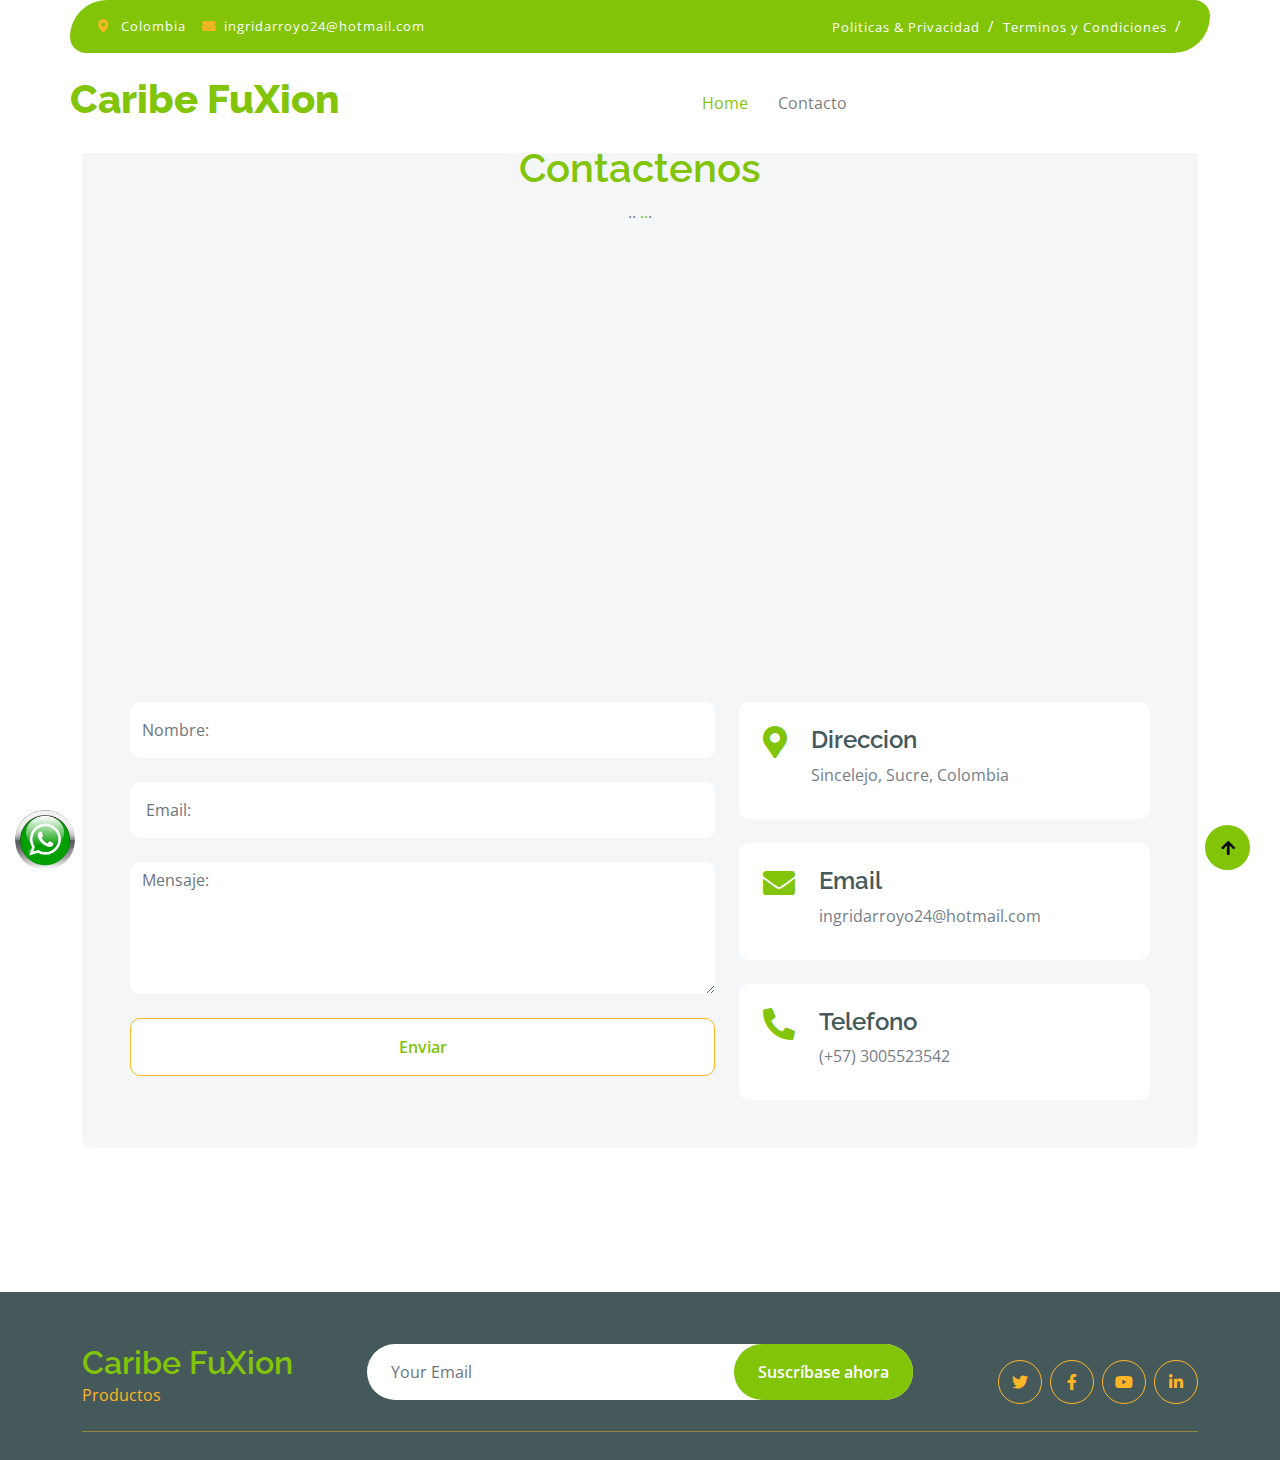
==== contacto.html @ 9bdd5ade "Add files via upload" ====
<!DOCTYPE html>
<html lang="es">

<head>
    <!-- Meta Etiquetas tittle Start -->
    <meta charset="utf-8">
    <title>Caribe FuXion | Como Mejorar tu vida</title>
    <!-- Meta Etiquetas tittle End -->

    <!-- Meta Etiquetas Start -->
    <meta name="viewport" content="width=device-width, initial-scale=1.0">
    <meta name="format-detection" content="telephone=no">
    <meta
        content="vida,salud,juventud,energia,deporte,dinero rapido,trabajo en equipo,viajes,mejoramos tu vida,productos natural,
        frutas,patentes,salud verdadera,oportunidad,bienestar,compañia,fundación,ciencia natural,Productos Clave,Sistema para Fortalecer el Sistema Inmunológico,Productos Clave,
        Sistema Fuxion para Fortalecer el Sistema Inmunológico,Sistema Fuxion para Bajar de Peso y Reducir Medidas,Sistema Fuxion Antiedad,Sistema Fuxion para Incrementar el Vigor 
        Mental,Sistema Fuxion de Rendimiento Deportivo e Incremento Muscular,Sistema Fuxion para la Mujer,Sistema Fuxion Kids"
        name="keywords">
    <meta
        content="Somos una empresa dedicada a la comercializacion de alimentos nutraceuticos que utiliza los ultimos avances de biotecnologia ¡Mejorar tu vida!"
        name="description">
    <!-- Meta Etiquetas End -->

    <!-- Meta Etiquetas SEO start -->
    <meta name="twitter:card" content="summary">
    <meta name="twitter:site" content="@Caribe FuXion">
    <meta name="twitter:title" content="Caribe FuXion">
    <meta name="twitter:description"
        content="Somos una empresa dedicada a la comercializacion de alimentos nutraceuticos que utiliza los ultimos avances de biotecnologia ¡Mejorar tu vida!">
    <meta name="robots" content="index, follow">
    <meta name="Audience" content="All">

    <meta property="og:site_name" content="Caribe FuXion">
    <meta property="og:type" content="website">
    <meta property="og:title" content="Caribe FuXion">
    <meta property="og:locale" content="es_LA">
    <meta property="og:title" content="Caribe FuXion">
    <meta property="og:description"
        content="venta de alimentos funcionales únicos que ayudan a alcanzar el máximo potencial de salud en el organismo | Fuxion">
    <meta property="og:url" content="https://Caribefuxion.com/">
    <!-- Meta Etiquetas SEO End -->

    <!-- Google Web Fonts -->
    <link rel="preconnect" href="https://fonts.googleapis.com">
    <link rel="preconnect" href="https://fonts.gstatic.com" crossorigin>
    <link
        href="https://fonts.googleapis.com/css2?family=Open+Sans:wght@400;600&family=Raleway:wght@600;800&display=swap"
        rel="stylesheet">

    <!-- Icon Font Stylesheet -->
    <link rel="stylesheet" href="https://use.fontawesome.com/releases/v5.15.4/css/all.css" />
    <link href="https://cdn.jsdelivr.net/npm/bootstrap-icons@1.4.1/font/bootstrap-icons.css" rel="stylesheet">

    <!-- Libraries Stylesheet -->
    <link href="lib/lightbox/css/lightbox.min.css" rel="stylesheet">
    <link href="lib/owlcarousel/assets/owl.carousel.min.css" rel="stylesheet">

    <!-- Customized Bootstrap Stylesheet -->
    <link href="css/bootstrap.min.css" rel="stylesheet">

    <!-- Template Stylesheet -->
    <link href="css/style.css" rel="stylesheet">

    <!-- Apple Touc Icon -->
    <link rel="icon" href="img/favicon.ico.ico">
    <!-- Apple Touc Icon -->

    <!-- Canonical start -->
    <link rel="canonical" href="https://caribefuxion/" />
    <!-- Canonical end -->
</head>

<body>

    <!-- Spinner Start -->
    <div id="spinner"
        class="show w-100 vh-100 bg-white position-fixed translate-middle top-50 start-50  d-flex align-items-center justify-content-center">
        <div class="spinner-grow text-primary" role="status"></div>
    </div>
    <!-- Spinner End -->


    <!-- Navbar start -->
    <div class="container-fluid fixed-top">
        <div class="container topbar bg-primary d-none d-lg-block">
            <div class="d-flex justify-content-between">
                <div class="top-info ps-2">
                    <small class="me-3"><i class="fas fa-map-marker-alt me-2 text-secondary"></i> <a href="#"
                            class="text-white">Colombia</a></small>
                    <small class="me-3"><i class="fas fa-envelope me-2 text-secondary"></i><a href="#"
                            class="text-white">ingridarroyo24@hotmail.com</a></small>
                </div>
                <div class="top-link pe-2">
                    <a href="#" class="text-white"><small class="text-white mx-2">Politicas & Privacidad</small>/</a>
                    <a href="#" class="text-white"><small class="text-white mx-2">Terminos y Condiciones</small>/</a>
                </div>
            </div>
        </div>
        <div class="container px-0">
            <nav class="navbar navbar-light bg-white navbar-expand-xl">
                <a href="index.html" class="navbar-brand">
                    <h1 class="text-primary display-6">Caribe FuXion</h1>
                </a>
                <button class="navbar-toggler py-2 px-3" type="button" data-bs-toggle="collapse"
                    data-bs-target="#navbarCollapse">
                    <span class="fa fa-bars text-primary"></span>
                </button>
                <div class="collapse navbar-collapse bg-white" id="navbarCollapse">
                    <div class="navbar-nav mx-auto">
                        <a href="index.html" class="nav-item nav-link active">Home</a>
                        <a href="contacto.html" class="nav-item nav-link">Contacto</a>
                    </div>
                    <div class="d-flex m-3 me-0">
                    </div>
                </div>
            </nav>
        </div>
    </div>
    <!-- Navbar End -->

    <!-- Watshap Start-->
    <img class="btn-whatsapp" src="img/flaticonwattshap.png" width="40" height="40" alt="Whatsapp"
        onclick="window.location.href='https://wa.me/573005523542?text=Hola!%20Me%20gustaria%20comprar%20este%20producto:'">
    <!-- Watshap End  -->

    <!-- Contact Start -->
    <div class="container-fluid contact py-5">
        <div class="container py-5">
            <div class="p-5 bg-light rounded">
                <div class="row g-4">
                    <div class="col-12">
                        <div class="text-center mx-auto" style="max-width: 700px;">
                            <h1 class="text-primary">Contactenos</h1>
                            <p class="mb-4">.. <a href="#">..</a>.</p>
                        </div>
                    </div>
                    <div class="col-lg-12">
                        <div class="h-100 rounded">
                            <iframe class="rounded w-100" style="height: 400px;"
                                src="https://www.google.com/maps/embed?pb=!1m14!1m12!1m3!1d15749.781543816596!2d-75.39954304999999!3d9.293744749999998!2m3!1f0!2f0!3f0!3m2!1i1024!2i768!4f13.1!5e0!3m2!1ses-419!2sco!4v1662305107219!5m2!1ses-419!2sco"
                                loading="lazy" referrerpolicy="no-referrer-when-downgrade"></iframe>
                        </div>
                    </div>
                    <div class="col-lg-7">
                        <form action="" class="">
                            <input type="text" class="w-100 form-control border-0 py-3 mb-4" placeholder="Nombre:">
                            <input type="email" class="w-100 form-control border-0 py-3 mb-4" placeholder=" Email:">
                            <textarea class="w-100 form-control border-0 mb-4" rows="5" cols="10"
                                placeholder="Mensaje:"></textarea>
                            <button class="w-100 btn form-control border-secondary py-3 bg-white text-primary "
                                type="submit">Enviar</button>
                        </form>
                    </div>
                    <div class="col-lg-5">
                        <div class="d-flex p-4 rounded mb-4 bg-white">
                            <i class="fas fa-map-marker-alt fa-2x text-primary me-4"></i>
                            <div>
                                <h4>Direccion</h4>
                                <p class="mb-2">Sincelejo, Sucre, Colombia</p>
                            </div>
                        </div>
                        <div class="d-flex p-4 rounded mb-4 bg-white">
                            <i class="fas fa-envelope fa-2x text-primary me-4"></i>
                            <div>
                                <h4>Email</h4>
                                <p class="mb-2">ingridarroyo24@hotmail.com</p>
                            </div>
                        </div>
                        <div class="d-flex p-4 rounded bg-white">
                            <i class="fa fa-phone-alt fa-2x text-primary me-4"></i>
                            <div>
                                <h4>Telefono</h4>
                                <p class="mb-2">(+57) 3005523542</p>
                            </div>
                        </div>
                    </div>
                </div>
            </div>
        </div>
    </div>
    <!-- Contact End -->


    <!-- Footer Start -->
    <div class="container-fluid bg-dark text-white-50 footer pt-5 mt-5">
        <div class="container py-1">
            <div class="pb-4 mb-4" style="border-bottom: 1px solid rgba(226, 175, 24, 0.5) ;">
                <div class="row g-4">
                    <div class="col-lg-3">
                        <a href="#">
                            <h2 class="text-primary mb-0">Caribe FuXion</h2>
                            <p class="text-secondary mb-0">Productos</p>
                        </a>
                    </div>
                    <div class="col-lg-6">
                        <div class="position-relative mx-auto">
                            <input class="form-control border-0 w-100 py-3 px-4 rounded-pill"
                                type="number" placeholder="Your Email">
                            <button type="submit"
                                class="btn btn-primary border-0 border-secondary py-3 px-4 position-absolute rounded-pill text-white"
                                style="top: 0; right: 0;">Suscríbase
                                ahora</button>
                        </div>
                    </div>
                    <div class="col-lg-3">
                        <div class="d-flex justify-content-end pt-3">
                            <a class="btn  btn-outline-secondary me-2 btn-md-square rounded-circle"
                                href=""><i class="fab fa-twitter"></i></a>
                            <a class="btn btn-outline-secondary me-2 btn-md-square rounded-circle"
                                href=""><i class="fab fa-facebook-f"></i></a>
                            <a class="btn btn-outline-secondary me-2 btn-md-square rounded-circle"
                                href=""><i class="fab fa-youtube"></i></a>
                            <a class="btn btn-outline-secondary btn-md-square rounded-circle" href=""><i
                                    class="fab fa-linkedin-in"></i></a>
                        </div>
                    </div>
                </div>
            </div>
        </div>
    </div>
    <!-- Footer End -->

    <!-- Back to Top -->
    <a href="#" class="btn btn-primary border-3 border-primary rounded-circle back-to-top"><i
            class="fa fa-arrow-up"></i></a>


    <!-- JavaScript Libraries -->
    <script src="https://ajax.googleapis.com/ajax/libs/jquery/3.6.4/jquery.min.js"></script>
    <script src="https://cdn.jsdelivr.net/npm/bootstrap@5.0.0/dist/js/bootstrap.bundle.min.js"></script>
    <script src="lib/easing/easing.min.js"></script>
    <script src="lib/waypoints/waypoints.min.js"></script>
    <script src="lib/lightbox/js/lightbox.min.js"></script>
    <script src="lib/owlcarousel/owl.carousel.min.js"></script>

    <!-- Template Javascript -->
    <script src="js/main.js"></script>
</body>

</html>
---- css/style.css ----
/*** Spinner Start ***/
#spinner {
    opacity: 0;
    visibility: hidden;
    transition: opacity .8s ease-out, visibility 0s linear .5s;
    z-index: 99999;
}

#spinner.show {
    transition: opacity .8s ease-out, visibility 0s linear .0s;
    visibility: visible;
    opacity: 1;
}

.back-to-top {
    position: fixed;
    right: 30px;
    bottom: 30px;
    display: flex;
    width: 45px;
    height: 45px;
    align-items: center;
    justify-content: center;
    transition: 0.5s;
    z-index: 99;
}

/*** Spinner End ***/


/*** Button Start ***/
.btn {
    font-weight: 600;
    transition: .5s;
}

.btn-square {
    width: 32px;
    height: 32px;
}

.btn-sm-square {
    width: 34px;
    height: 34px;
}

.btn-md-square {
    width: 44px;
    height: 44px;
}

.btn-lg-square {
    width: 56px;
    height: 56px;
}

.btn-square,
.btn-sm-square,
.btn-md-square,
.btn-lg-square {
    padding: 0;
    display: flex;
    align-items: center;
    justify-content: center;
    font-weight: normal;
}

.btn.border-secondary {
    transition: 0.5s;
}

.btn.border-secondary:hover {
    background: var(--bs-secondary) !important;
    color: var(--bs-white) !important;
}

/*** Topbar Start ***/
.fixed-top {
    transition: 0.5s;
    background: var(--bs-white);
    border: 0;
}

.topbar {
    padding: 20px;
    border-radius: 230px 100px;
}

.topbar .top-info {
    font-size: 15px;
    line-height: 0;
    letter-spacing: 1px;
    display: flex;
    align-items: center;
}

.topbar .top-link {
    font-size: 15px;
    line-height: 0;
    letter-spacing: 1px;
    display: flex;
    align-items: center;
}

.topbar .top-link a {
    letter-spacing: 1px;
}

.topbar .top-link a small:hover {
    color: var(--bs-secondary) !important;
    transition: 0.5s;
}

.topbar .top-link a small:hover i {
    color: var(--bs-primary) !important;
}

/*** Topbar End ***/

/*** Navbar Start ***/
.navbar .navbar-nav .nav-link {
    padding: 10px 15px;
    font-size: 16px;
    transition: .5s;
}

.navbar {
    height: 100px;
    border-bottom: 1px solid rgba(255, 255, 255, .1);
}

.navbar .navbar-nav .nav-link:hover,
.navbar .navbar-nav .nav-link.active,
.fixed-top.bg-white .navbar .navbar-nav .nav-link:hover,
.fixed-top.bg-white .navbar .navbar-nav .nav-link.active {
    color: var(--bs-primary);
}

.navbar .dropdown-toggle::after {
    border: none;
    content: "\f107";
    font-family: "Font Awesome 5 Free";
    font-weight: 700;
    vertical-align: middle;
    margin-left: 8px;
}

@media (min-width: 1200px) {
    .navbar .nav-item .dropdown-menu {
        display: block;
        visibility: hidden;
        top: 100%;
        transform: rotateX(-75deg);
        transform-origin: 0% 0%;
        border: 0;
        transition: .5s;
        opacity: 0;
    }
}

.dropdown .dropdown-menu a:hover {
    background: var(--bs-secondary);
    color: var(--bs-primary);
}

.navbar .nav-item:hover .dropdown-menu {
    transform: rotateX(0deg);
    visibility: visible;
    background: var(--bs-light) !important;
    border-radius: 10px !important;
    transition: .5s;
    opacity: 1;
}

#searchModal .modal-content {
    background: rgba(255, 255, 255, .8);
}

/*** Navbar End ***/

/*** Hero Header ***/
.hero-header {
    background: linear-gradient(rgba(248, 223, 173, 0.1), rgba(248, 223, 173, 0.1)), url(../img/hero-img.jpg);
    background-position: center center;
    background-repeat: no-repeat;
    background-size: cover;
}

.carousel-item {
    position: relative;
}

.carousel-item a {
    position: absolute;
    top: 50%;
    left: 50%;
    transform: translate(-50%, -50%);
    font-size: 25px;
    background: linear-gradient(rgba(255, 181, 36, 0.7), rgba(255, 181, 36, 0.7));
}

.carousel-control-next,
.carousel-control-prev {
    width: 48px;
    height: 48px;
    border-radius: 48px;
    border: 1px solid var(--bs-white);
    background: var(--bs-primary);
    position: absolute;
    top: 50%;
    transform: translateY(-50%);
}

.carousel-control-next {
    margin-right: 20px;
}

.carousel-control-prev {
    margin-left: 20px;
}

.page-header {
    position: relative;
    background: linear-gradient(rgba(0, 0, 0, 0.3), rgba(0, 0, 0, 0.3)), url(../img/cart-page-header-img.jpg);
    background-position: center center;
    background-repeat: no-repeat;
    background-size: cover;
}

@media (min-width: 992px) {

    .hero-header,
    .page-header {
        margin-top: 100px !important;
    }
}

@media (max-width: 992px) {

    .hero-header,
    .page-header {
        margin-top: 97px !important;
    }
}

/*** Hero Header end ***/


/*** featurs Start ***/
.featurs .featurs-item .featurs-icon {
    position: relative;
    width: 120px;
    height: 120px;
}

.featurs .featurs-item .featurs-icon::after {
    content: "";
    width: 35px;
    height: 35px;
    background: var(--bs-secondary);
    position: absolute;
    bottom: -10px;
    transform: translate(-50%);
    transform: rotate(45deg);
    background: var(--bs-secondary);

}

/*** featurs End ***/


/*** service Start ***/
.service .service-item .service-content {
    position: relative;
    width: 250px;
    height: 130px;
    top: -50%;
    left: 50%;
    transform: translate(-50%, -50%);
}

/*** service End ***/


/*** Fruits Start ***/
.fruite .tab-class .nav-item a.active {
    background: var(--bs-secondary) !important;
}

.fruite .tab-class .nav-item a.active span {
    color: var(--bs-white) !important;
}

.fruite .fruite-categorie .fruite-name {
    line-height: 40px;
}

.fruite .fruite-categorie .fruite-name a {
    transition: 0.5s;
}

.fruite .fruite-categorie .fruite-name a:hover {
    color: var(--bs-secondary);
}

.fruite .fruite-item {
    height: 100%;
    transition: 0.5s;
}

.fruite .fruite-item:hover {
    box-shadow: 0 0 55px rgba(0, 0, 0, 0.4);
}

.fruite .fruite-item .fruite-img {
    overflow: hidden;
    transition: 0.5s;
    border-radius: 10px 10px 0 0;
}

.fruite .fruite-item .fruite-img img {
    transition: 0.5s;
}

.fruite .fruite-item .fruite-img img:hover {
    transform: scale(1.3);
}

/*** Fruits End ***/


/*** vesitable Start ***/
.vesitable .vesitable-item {
    height: 100%;
    transition: 0.5s;
}

.vesitable .vesitable-item:hover {
    box-shadow: 0 0 55px rgba(0, 0, 0, 0.4);
}

.vesitable .vesitable-item .vesitable-img {
    overflow: hidden;
    transition: 0.5s;
    border-radius: 10px 10px 0 0;
}

.vesitable .vesitable-item .vesitable-img img {
    transition: 0.5s;
}

.vesitable .vesitable-item .vesitable-img img:hover {
    transform: scale(1.2);
}

.vesitable .owl-stage {
    margin: 50px 0;
    position: relative;
}

.vesitable .owl-nav .owl-prev {
    position: absolute;
    top: -8px;
    right: 0;
    color: var(--bs-primary);
    padding: 5px 25px;
    border: 1px solid var(--bs-secondary);
    border-radius: 20px;
    transition: 0.5s;

}

.vesitable .owl-nav .owl-prev:hover {
    background: var(--bs-secondary);
    color: var(--bs-white);
}

.vesitable .owl-nav .owl-next {
    position: absolute;
    top: -8px;
    right: 88px;
    color: var(--bs-primary);
    padding: 5px 25px;
    border: 1px solid var(--bs-secondary);
    border-radius: 20px;
    transition: 0.5s;
}

.vesitable .owl-nav .owl-next:hover {
    background: var(--bs-secondary);
    color: var(--bs-white);
}

/*** vesitable End ***/


/*** Banner Section Start ***/
.banner .banner-btn:hover {
    background: var(--bs-primary);
}

/*** Banner Section End ***/


/*** Facts Start ***/
.counter {
    height: 100%;
    text-align: center;
    box-shadow: 0 0 30px rgba(0, 0, 0, 0.05);
}

.counter i {
    font-size: 60px;
    margin-bottom: 25px;
}

.counter h4 {
    color: var(--bs-primary);
    letter-spacing: 1px;
    text-transform: uppercase;
}

.counter h1 {
    margin-bottom: 0;
}

/*** Facts End ***/


/*** testimonial Start ***/
.testimonial .owl-nav .owl-prev {
    position: absolute;
    top: -58px;
    right: 0;
    color: var(--bs-primary);
    padding: 5px 25px;
    border: 1px solid var(--bs-secondary);
    border-radius: 20px;
    transition: 0.5s;
}

.testimonial .owl-nav .owl-prev:hover {
    background: var(--bs-secondary);
    color: var(--bs-white);
}

.testimonial .owl-nav .owl-next {
    position: absolute;
    top: -58px;
    right: 88px;
    color: var(--bs-primary);
    padding: 5px 25px;
    border: 1px solid var(--bs-secondary);
    border-radius: 20px;
    transition: 0.5s;
}

.testimonial .owl-nav .owl-next:hover {
    background: var(--bs-secondary);
    color: var(--bs-white);
}

/*** testimonial End ***/


/*** Single Page Start ***/
.pagination {
    display: inline-block;
}

.pagination a {
    color: var(--bs-dark);
    padding: 10px 16px;
    text-decoration: none;
    transition: 0.5s;
    border: 1px solid var(--bs-secondary);
    margin: 0 4px;
}

.pagination a.active {
    background-color: var(--bs-primary);
    color: var(--bs-light);
    border: 1px solid var(--bs-secondary);
}

.pagination a:hover:not(.active) {
    background-color: var(--bs-primary)
}

.nav.nav-tabs .nav-link.active {
    border-bottom: 2px solid var(--bs-secondary) !important;
}

/*** Single Page End ***/


/*** Footer Start ***/
.footer .footer-item .btn-link {
    line-height: 35px;
    color: rgba(255, 255, 255, .5);
    transition: 0.5s;
}

.footer .footer-item .btn-link:hover {
    color: var(--bs-secondary) !important;
}

.footer .footer-item p.mb-4 {
    line-height: 35px;
}

/*** Footer End ***/

/*** FWathshap ***/
.btn-whatsapp {
    position: fixed;
    width: 60px;
    height: 60px;
    bottom: 30px;
    left: 15px;
    border-radius:60px;
    text-align:center;
    font-size:0px;
    z-index:100;
}
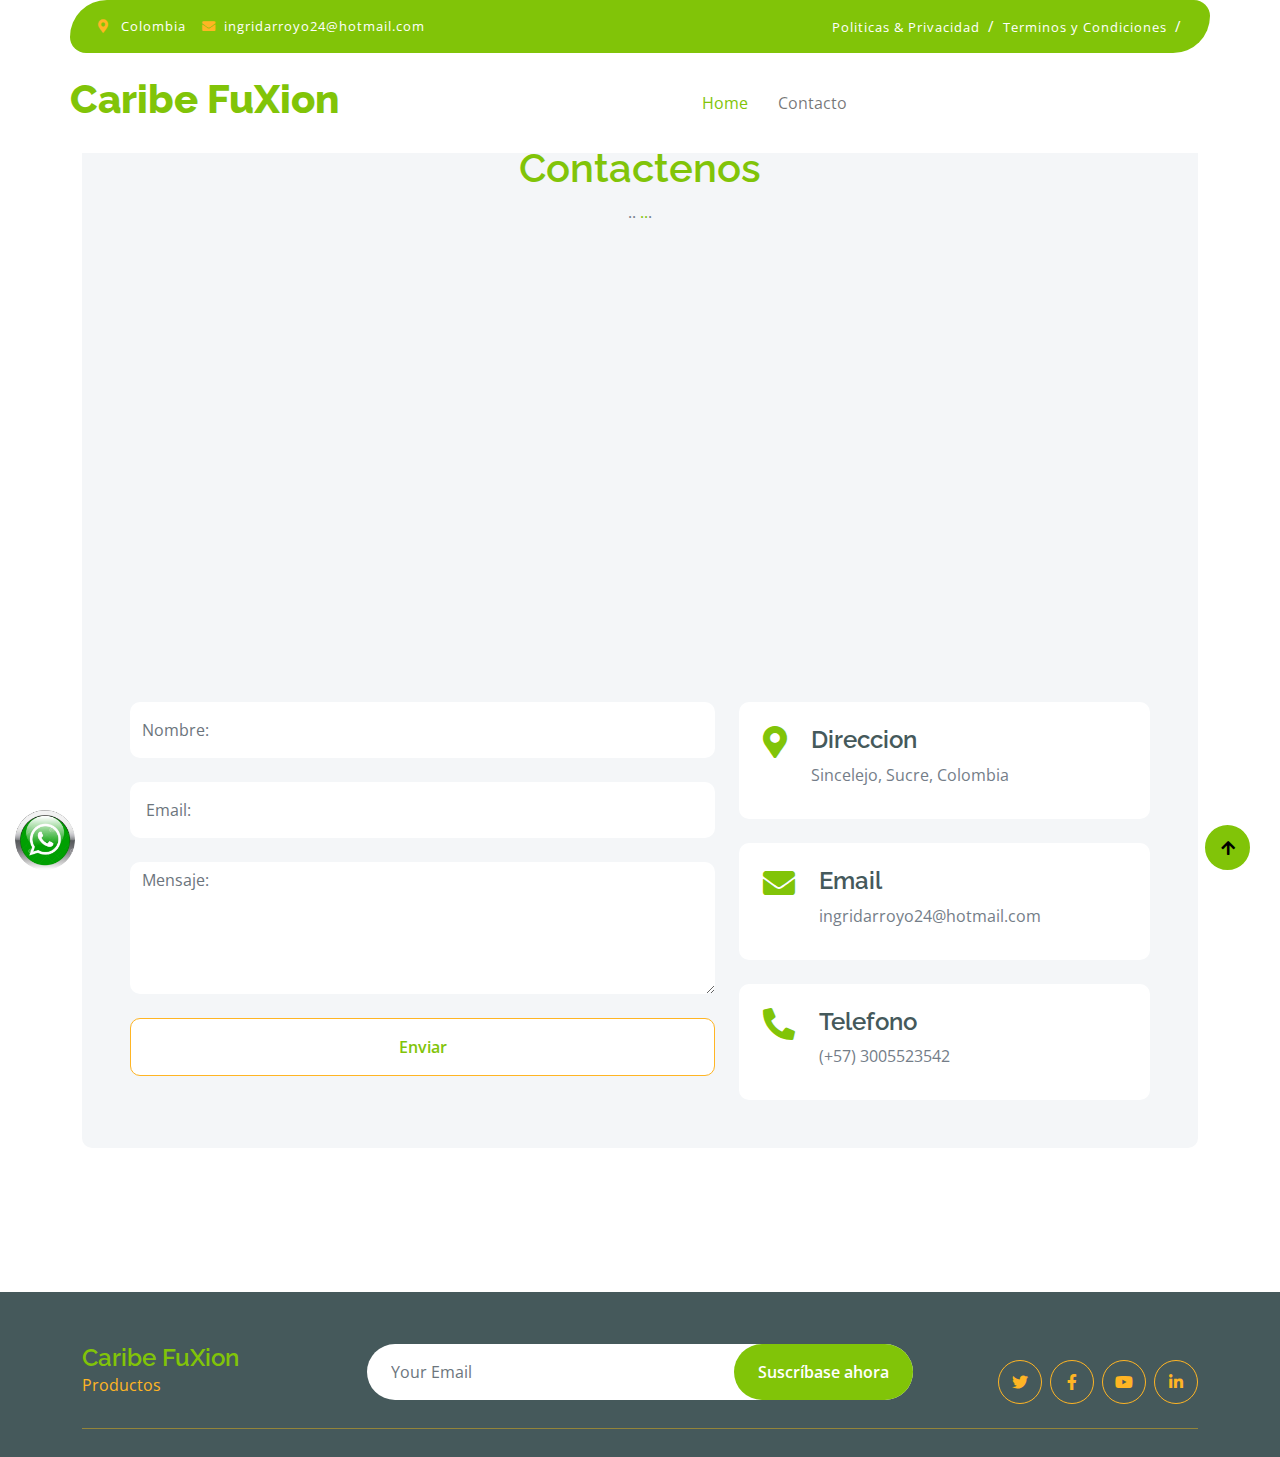
==== commit b76401d3: "Add files via upload" ====
--- a/contacto.html
+++ b/contacto.html
@@ -188,7 +188,7 @@
                 <div class="row g-4">
                     <div class="col-lg-3">
                         <a href="#">
-                            <h2 class="text-primary mb-0">Caribe FuXion</h2>
+                            <h4 class="text-primary mb-0">Caribe FuXion</h4>
                             <p class="text-secondary mb-0">Productos</p>
                         </a>
                     </div>
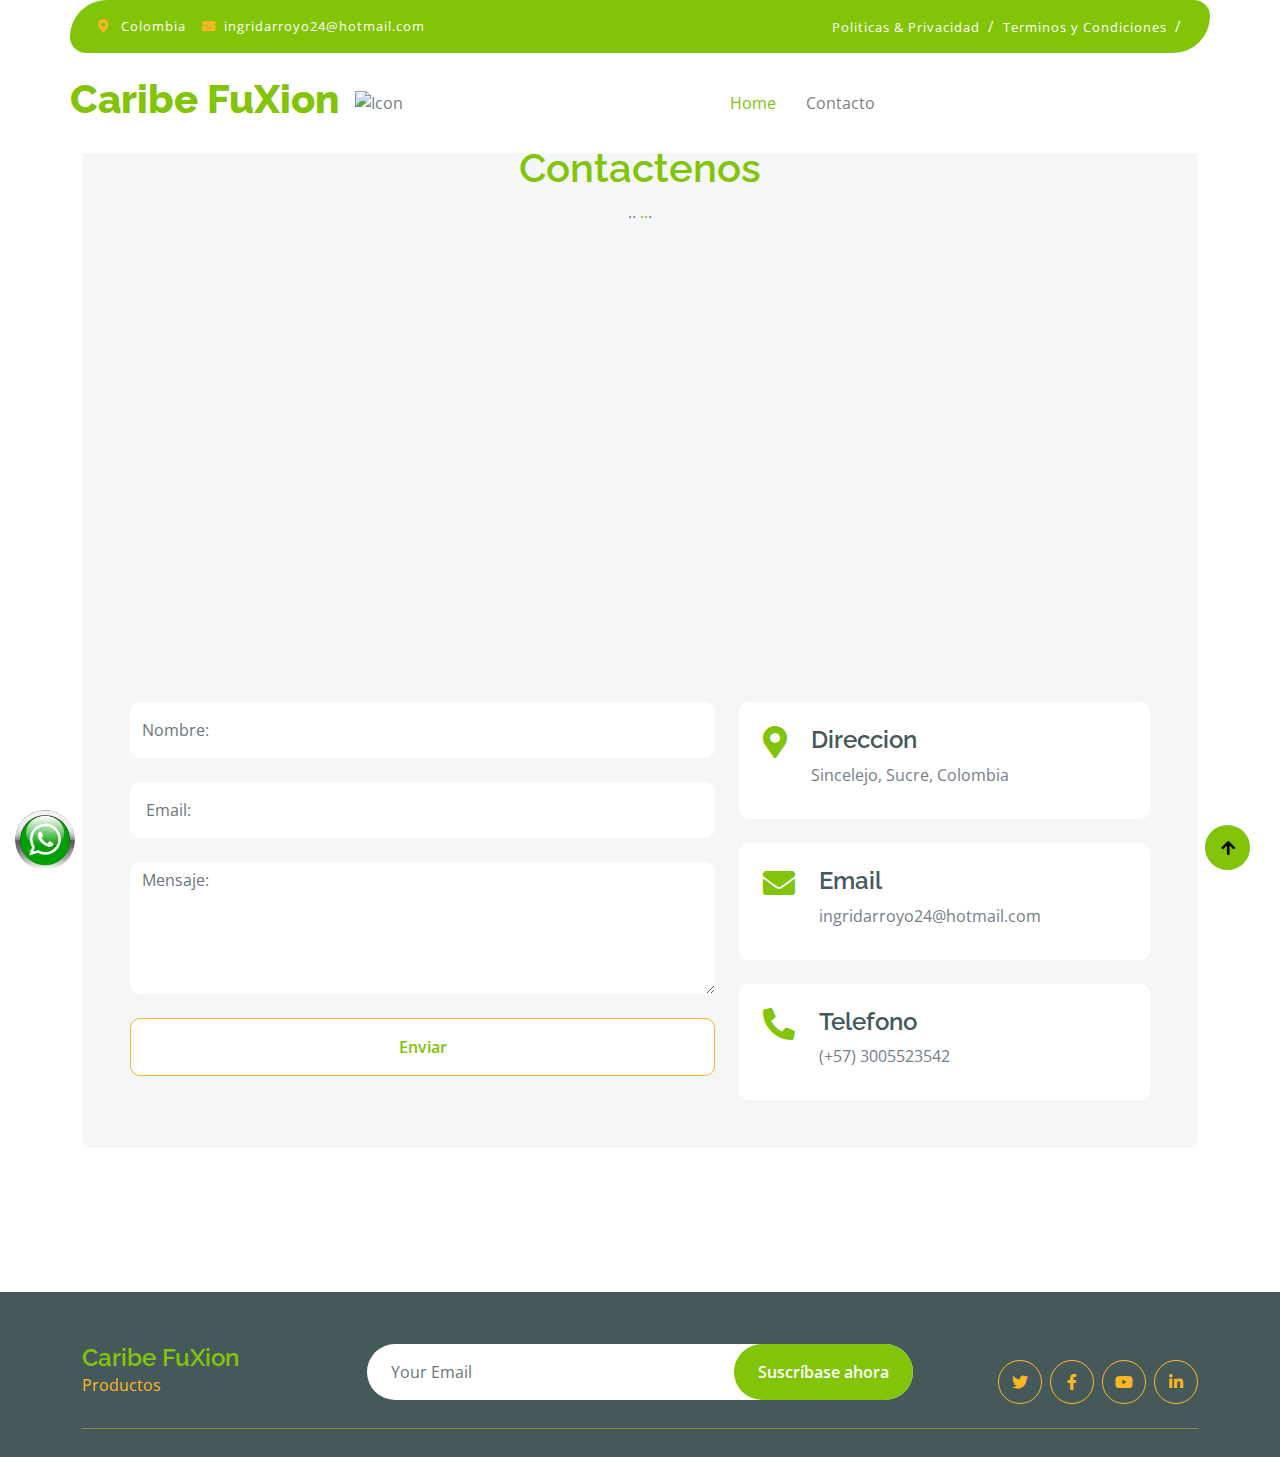
==== commit 6147158a: "Add files via upload" ====
--- a/contacto.html
+++ b/contacto.html
@@ -62,7 +62,7 @@
     <link href="css/style.css" rel="stylesheet">
 
     <!-- Apple Touc Icon -->
-    <link rel="icon" href="img/favicon.ico.ico">
+    <link rel="icon" href="img/favicon.ico">
     <!-- Apple Touc Icon -->
 
     <!-- Canonical start -->
@@ -101,6 +101,9 @@
                 <a href="index.html" class="navbar-brand">
                     <h1 class="text-primary display-6">Caribe FuXion</h1>
                 </a>
+                <div class="icon p-0 me-2">
+                    <img class="img-fluid" src="img/favicon.ico" alt="Icon" style="width: 45px; height: 45%;">
+                </div>
                 <button class="navbar-toggler py-2 px-3" type="button" data-bs-toggle="collapse"
                     data-bs-target="#navbarCollapse">
                     <span class="fa fa-bars text-primary"></span>
@@ -194,8 +197,8 @@
                     </div>
                     <div class="col-lg-6">
                         <div class="position-relative mx-auto">
-                            <input class="form-control border-0 w-100 py-3 px-4 rounded-pill"
-                                type="number" placeholder="Your Email">
+                            <input class="form-control border-0 w-100 py-3 px-4 rounded-pill" type="number"
+                                placeholder="Your Email">
                             <button type="submit"
                                 class="btn btn-primary border-0 border-secondary py-3 px-4 position-absolute rounded-pill text-white"
                                 style="top: 0; right: 0;">Suscríbase
@@ -204,12 +207,12 @@
                     </div>
                     <div class="col-lg-3">
                         <div class="d-flex justify-content-end pt-3">
-                            <a class="btn  btn-outline-secondary me-2 btn-md-square rounded-circle"
-                                href=""><i class="fab fa-twitter"></i></a>
-                            <a class="btn btn-outline-secondary me-2 btn-md-square rounded-circle"
-                                href=""><i class="fab fa-facebook-f"></i></a>
-                            <a class="btn btn-outline-secondary me-2 btn-md-square rounded-circle"
-                                href=""><i class="fab fa-youtube"></i></a>
+                            <a class="btn  btn-outline-secondary me-2 btn-md-square rounded-circle" href=""><i
+                                    class="fab fa-twitter"></i></a>
+                            <a class="btn btn-outline-secondary me-2 btn-md-square rounded-circle" href=""><i
+                                    class="fab fa-facebook-f"></i></a>
+                            <a class="btn btn-outline-secondary me-2 btn-md-square rounded-circle" href=""><i
+                                    class="fab fa-youtube"></i></a>
                             <a class="btn btn-outline-secondary btn-md-square rounded-circle" href=""><i
                                     class="fab fa-linkedin-in"></i></a>
                         </div>
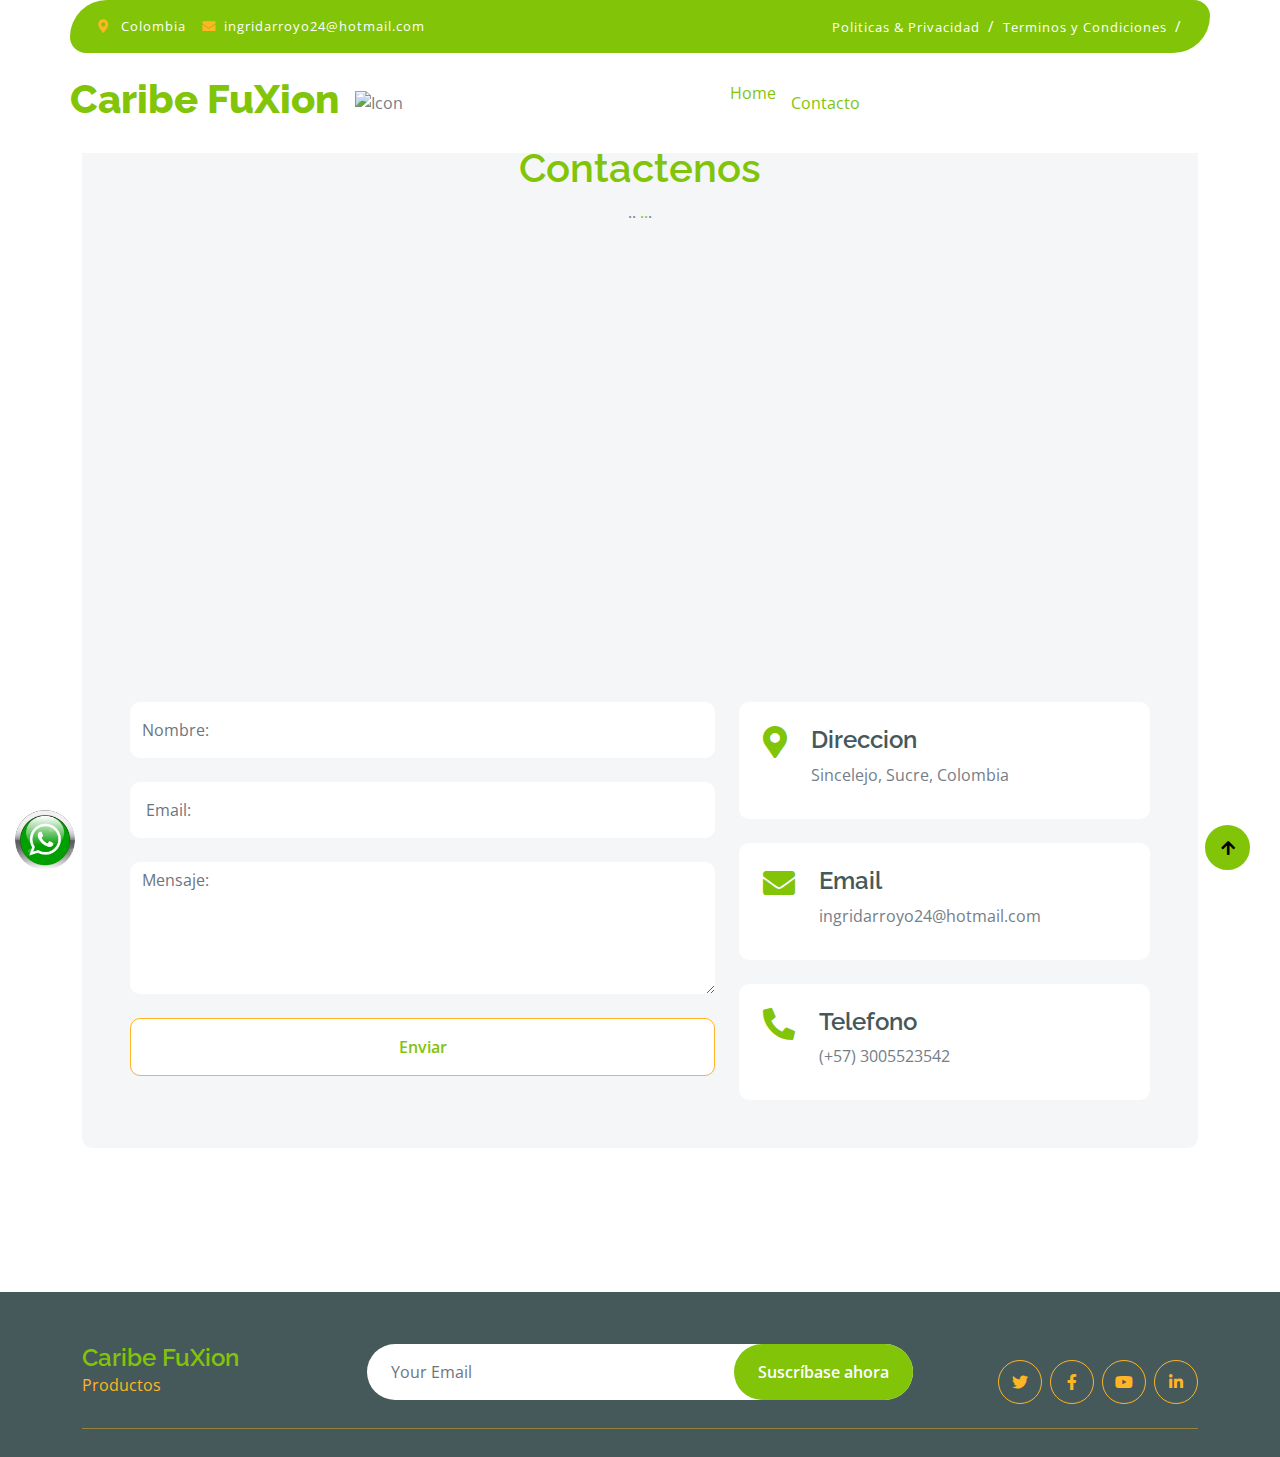
==== commit cfeae59f: "Add files via upload" ====
--- a/contacto.html
+++ b/contacto.html
@@ -110,8 +110,8 @@
                 </button>
                 <div class="collapse navbar-collapse bg-white" id="navbarCollapse">
                     <div class="navbar-nav mx-auto">
-                        <a href="index.html" class="nav-item nav-link active">Home</a>
-                        <a href="contacto.html" class="nav-item nav-link">Contacto</a>
+                        <a href="index.html" class="nav-item nav-lin">Home</a>
+                        <a href="contacto.html" class="nav-item nav-link active">Contacto</a>
                     </div>
                     <div class="d-flex m-3 me-0">
                     </div>
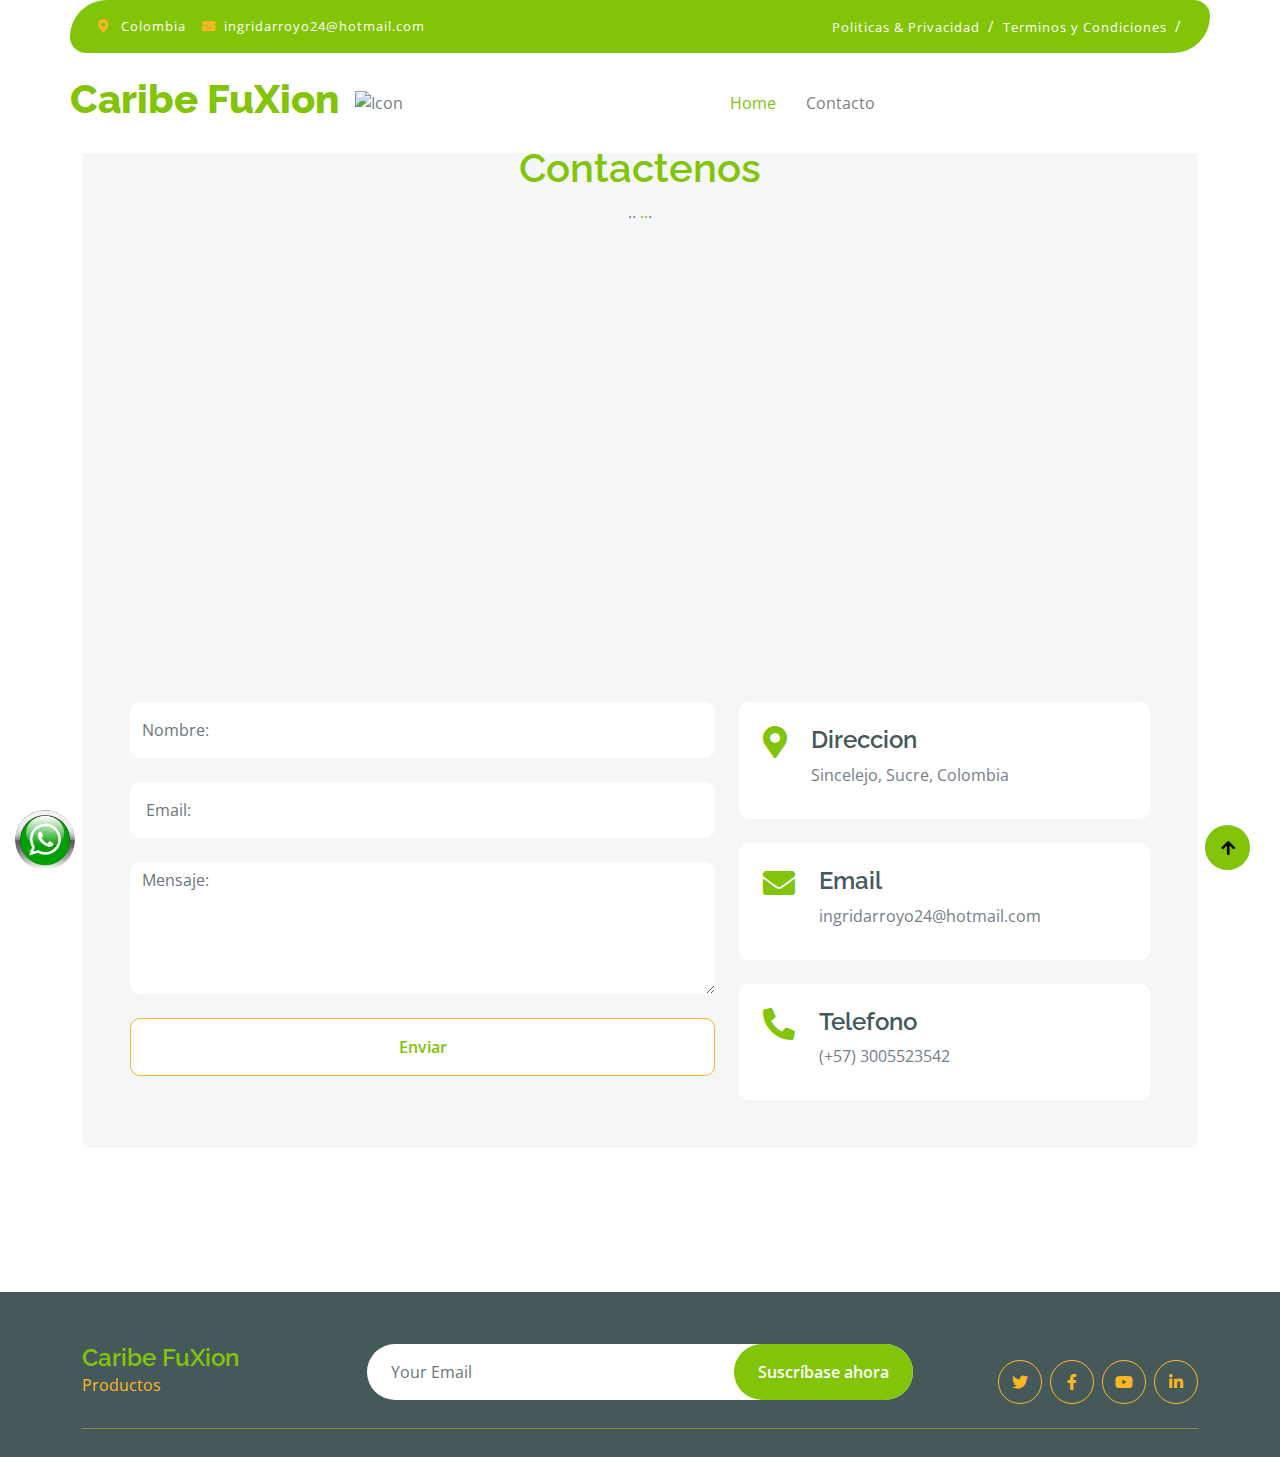
==== commit 5bbd723e: "Add files via upload" ====
--- a/contacto.html
+++ b/contacto.html
@@ -110,8 +110,8 @@
                 </button>
                 <div class="collapse navbar-collapse bg-white" id="navbarCollapse">
                     <div class="navbar-nav mx-auto">
-                        <a href="index.html" class="nav-item nav-lin">Home</a>
-                        <a href="contacto.html" class="nav-item nav-link active">Contacto</a>
+                        <a href="index.html" class="nav-item nav-link active">Home</a>
+                        <a href="contacto.html" class="nav-item nav-link">Contacto</a>
                     </div>
                     <div class="d-flex m-3 me-0">
                     </div>
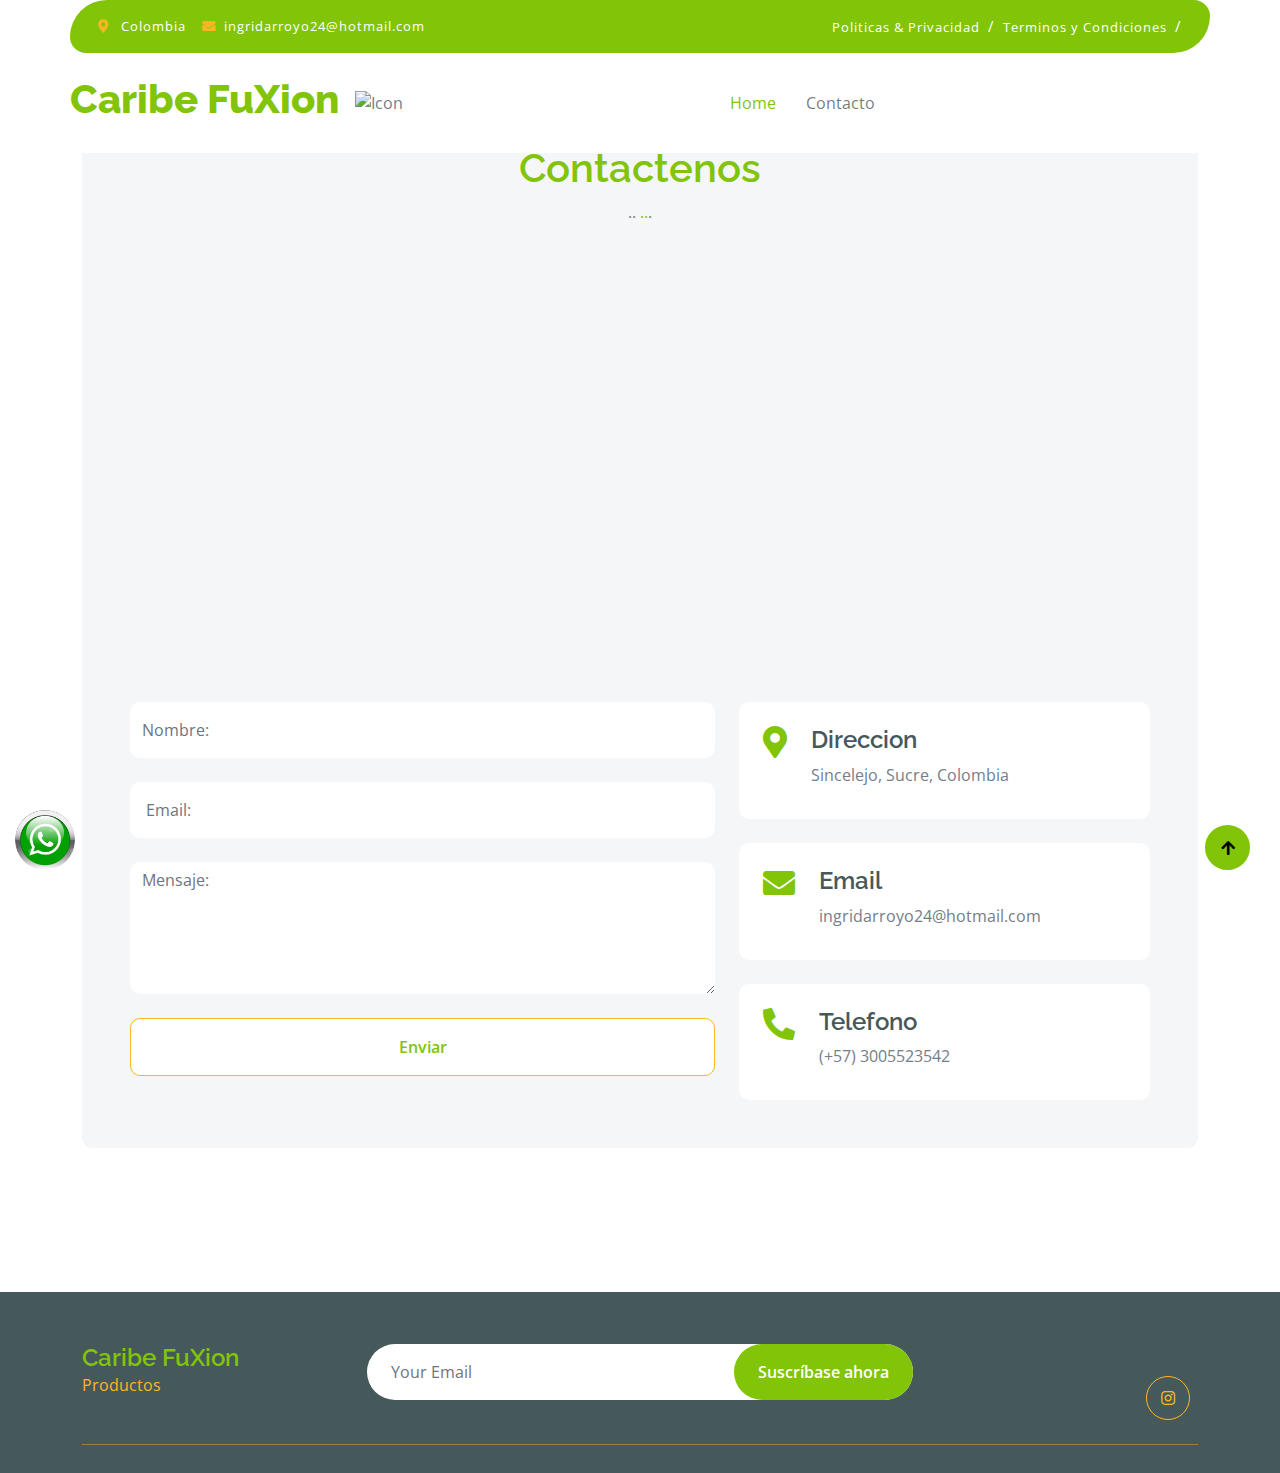
==== commit bd57a732: "Add files via upload" ====
--- a/contacto.html
+++ b/contacto.html
@@ -207,14 +207,10 @@
                     </div>
                     <div class="col-lg-3">
                         <div class="d-flex justify-content-end pt-3">
-                            <a class="btn  btn-outline-secondary me-2 btn-md-square rounded-circle" href=""><i
-                                    class="fab fa-twitter"></i></a>
-                            <a class="btn btn-outline-secondary me-2 btn-md-square rounded-circle" href=""><i
-                                    class="fab fa-facebook-f"></i></a>
-                            <a class="btn btn-outline-secondary me-2 btn-md-square rounded-circle" href=""><i
-                                    class="fab fa-youtube"></i></a>
-                            <a class="btn btn-outline-secondary btn-md-square rounded-circle" href=""><i
-                                    class="fab fa-linkedin-in"></i></a>
+                            <div class="d-flex justify-content-end pt-3">
+                                <a class="btn  btn-outline-secondary me-2 btn-md-square rounded-circle"
+                                    href=""><i class="fab fa-instagram"></i></a>
+                            </div>
                         </div>
                     </div>
                 </div>
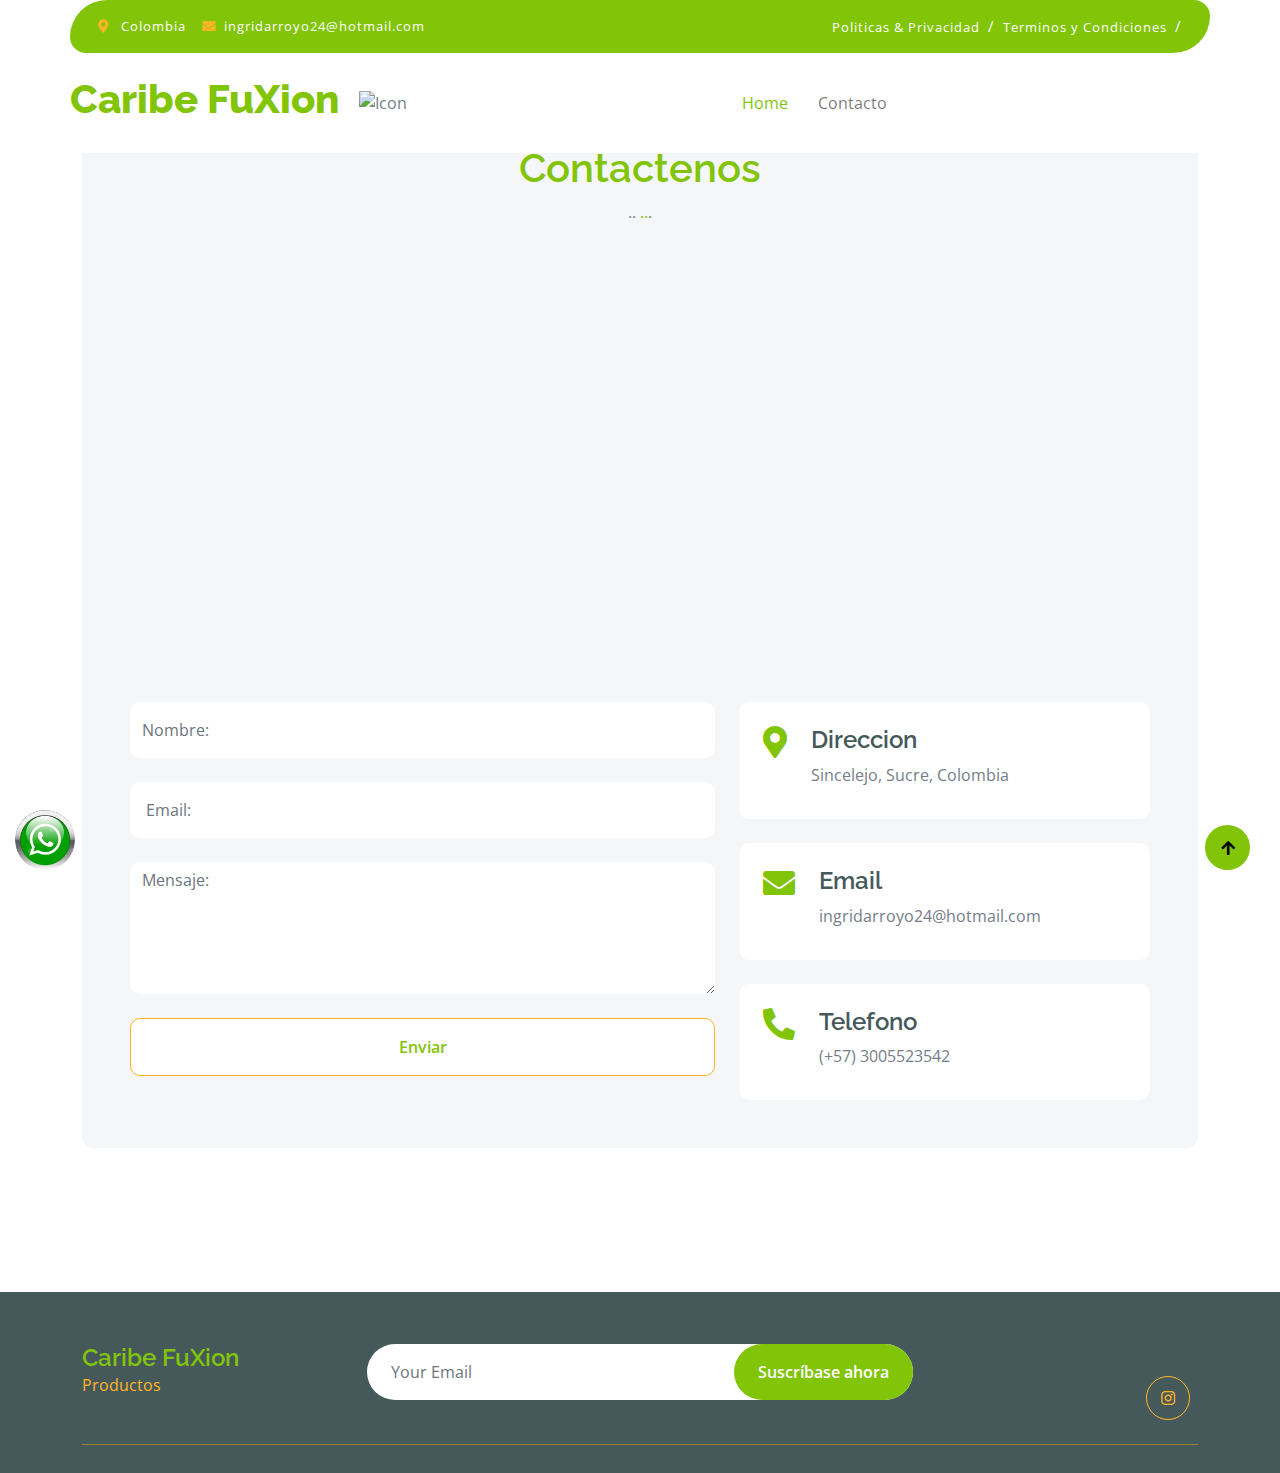
==== commit 47a8b02b: "Add files via upload" ====
--- a/contacto.html
+++ b/contacto.html
@@ -101,7 +101,7 @@
                 <a href="index.html" class="navbar-brand">
                     <h1 class="text-primary display-6">Caribe FuXion</h1>
                 </a>
-                <div class="icon p-0 me-2">
+                <div class="icon p-1 me-2">
                     <img class="img-fluid" src="img/favicon.ico" alt="Icon" style="width: 45px; height: 45%;">
                 </div>
                 <button class="navbar-toggler py-2 px-3" type="button" data-bs-toggle="collapse"
@@ -112,8 +112,6 @@
                     <div class="navbar-nav mx-auto">
                         <a href="index.html" class="nav-item nav-link active">Home</a>
                         <a href="contacto.html" class="nav-item nav-link">Contacto</a>
-                    </div>
-                    <div class="d-flex m-3 me-0">
                     </div>
                 </div>
             </nav>
@@ -208,8 +206,8 @@
                     <div class="col-lg-3">
                         <div class="d-flex justify-content-end pt-3">
                             <div class="d-flex justify-content-end pt-3">
-                                <a class="btn  btn-outline-secondary me-2 btn-md-square rounded-circle"
-                                    href=""><i class="fab fa-instagram"></i></a>
+                                <a class="btn  btn-outline-secondary me-2 btn-md-square rounded-circle" href=""><i
+                                        class="fab fa-instagram"></i></a>
                             </div>
                         </div>
                     </div>
